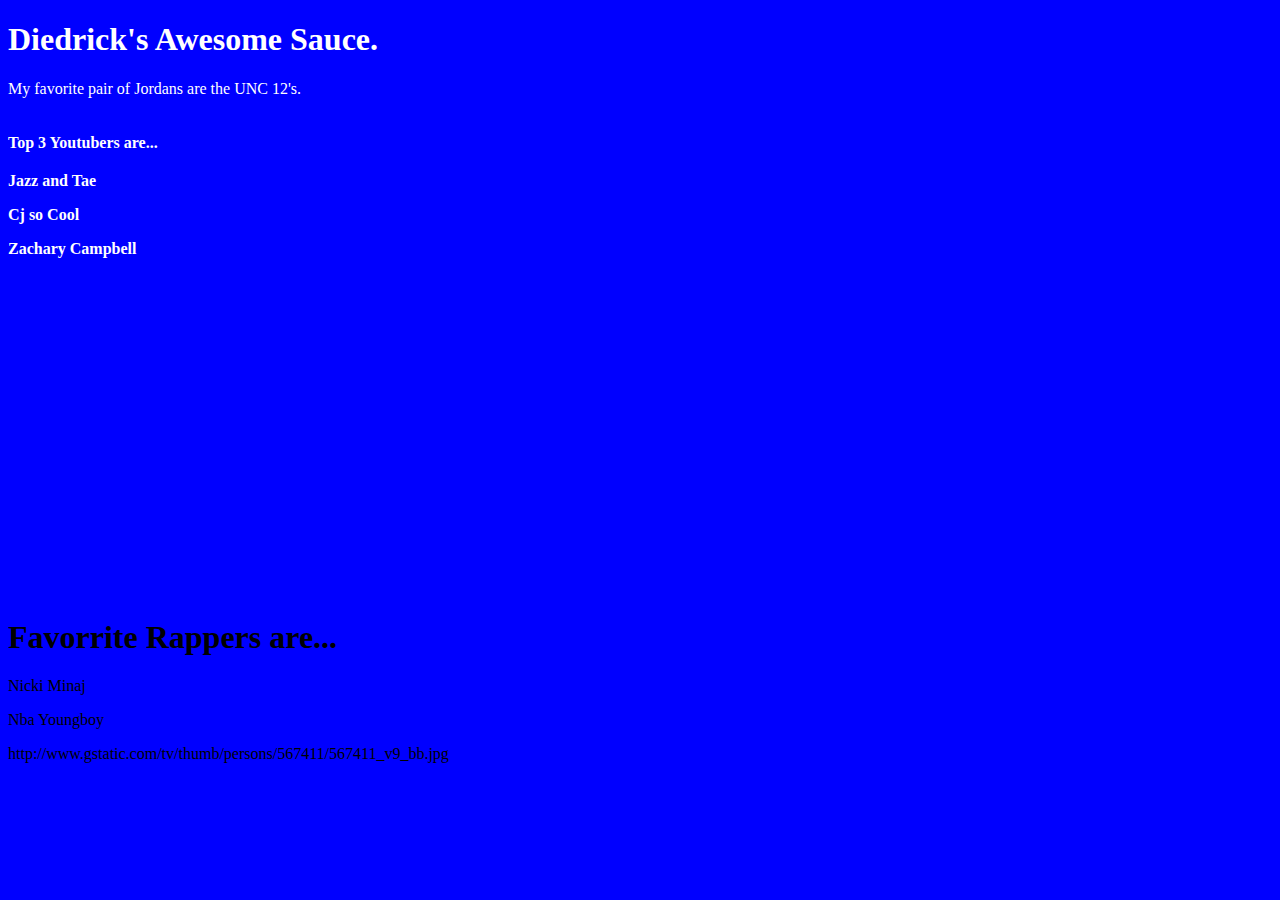
==== index.html @ 7df472a1 "Update index.html" ====
<!doctype html>
<html>
<head>
<body style="background-color:blue;">

   <title> Sneakerhead </title>
 </head>
 <body>
    <font size="3" color="white">
   <h1>Diedrick's Awesome Sauce. </h1>
   <p> My favorite pair of Jordans are the UNC 12's. </p>
   <h1>Top 3 Youtubers are...</hl>
     <p> Jazz and Tae</p> <p>Cj so Cool</p><p>Zachary Campbell</p>
</font>    
</body>
</html>
<iframe width="560" height="315" src="https://www.youtube-nocookie.com/embed/y1tJ984lNpA" frameborder="0" allow="autoplay; encrypted-media" allowfullscreen></iframe>
   <h1>Favorrite Rappers are...</h1>
   <p>Nicki Minaj</p><p>Nba Youngboy</p>
   <img>http://www.gstatic.com/tv/thumb/persons/567411/567411_v9_bb.jpg</img>
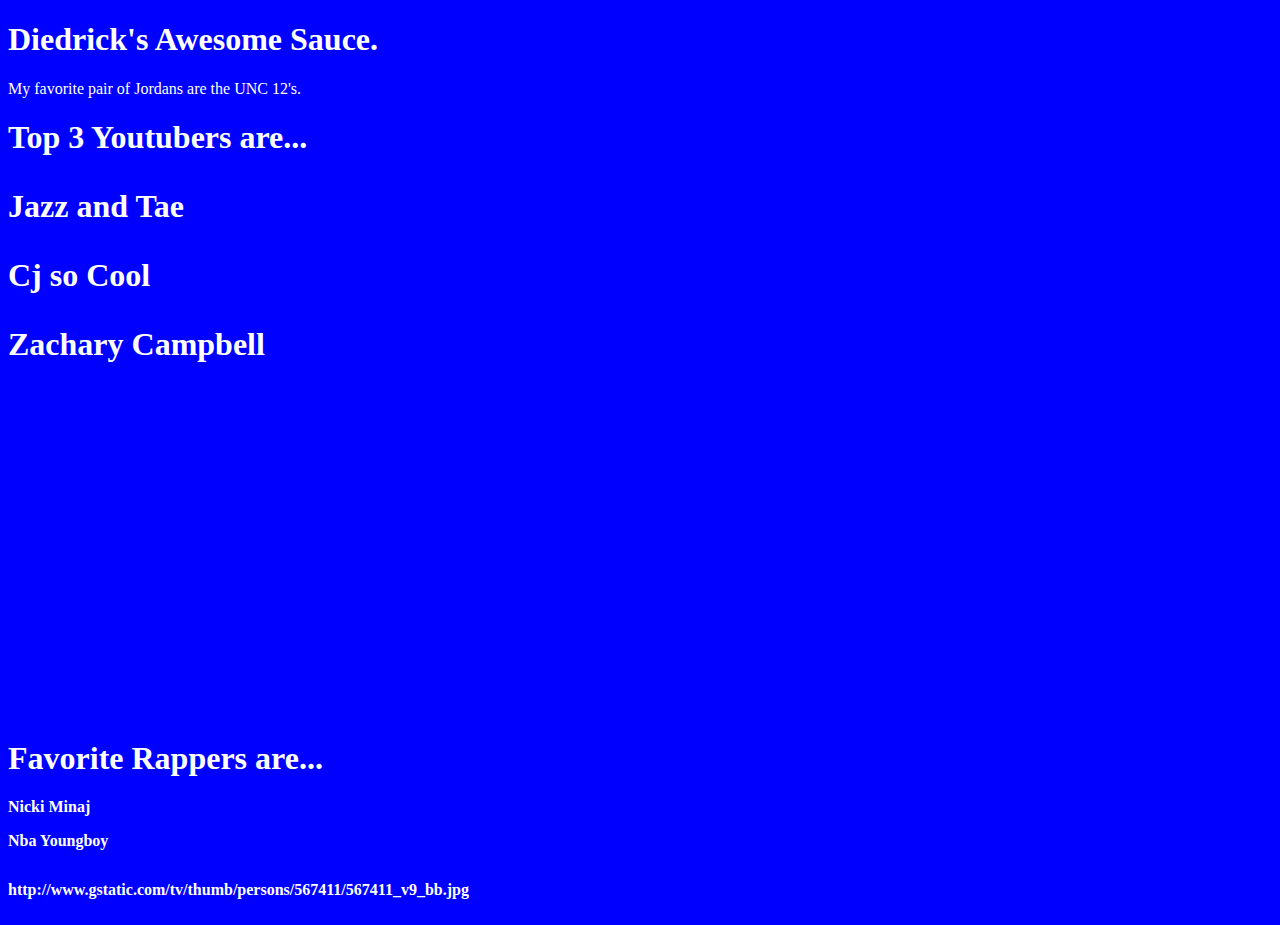
==== commit e7c9ced4: "Update index.html" ====
--- a/index.html
+++ b/index.html
@@ -10,11 +10,11 @@
    <h1>Diedrick's Awesome Sauce. </h1>
    <p> My favorite pair of Jordans are the UNC 12's. </p>
    <h1>Top 3 Youtubers are...</hl>
-     <p> Jazz and Tae</p> <p>Cj so Cool</p><p>Zachary Campbell</p>
-</font>    
+     <p> Jazz and Tae</p> <p>Cj so Cool</p><p>Zachary Campbell</p>    
 </body>
 </html>
-<iframe width="560" height="315" src="https://www.youtube-nocookie.com/embed/y1tJ984lNpA" frameborder="0" allow="autoplay; encrypted-media" allowfullscreen></iframe>
-   <h1>Favorrite Rappers are...</h1>
+<iframe width="560" height="315" src="https://www.youtube-nocookie.com/embed/y1tJ984lNpA" frameborder="0" allow="autoplay; encrypted-media"allowfullscreen></iframe>
+   <font size="3" color="white">
+   <h1>Favorite Rappers are...</h1>
    <p>Nicki Minaj</p><p>Nba Youngboy</p>
-   <img>http://www.gstatic.com/tv/thumb/persons/567411/567411_v9_bb.jpg</img>
+  http://www.gstatic.com/tv/thumb/persons/567411/567411_v9_bb.jpg
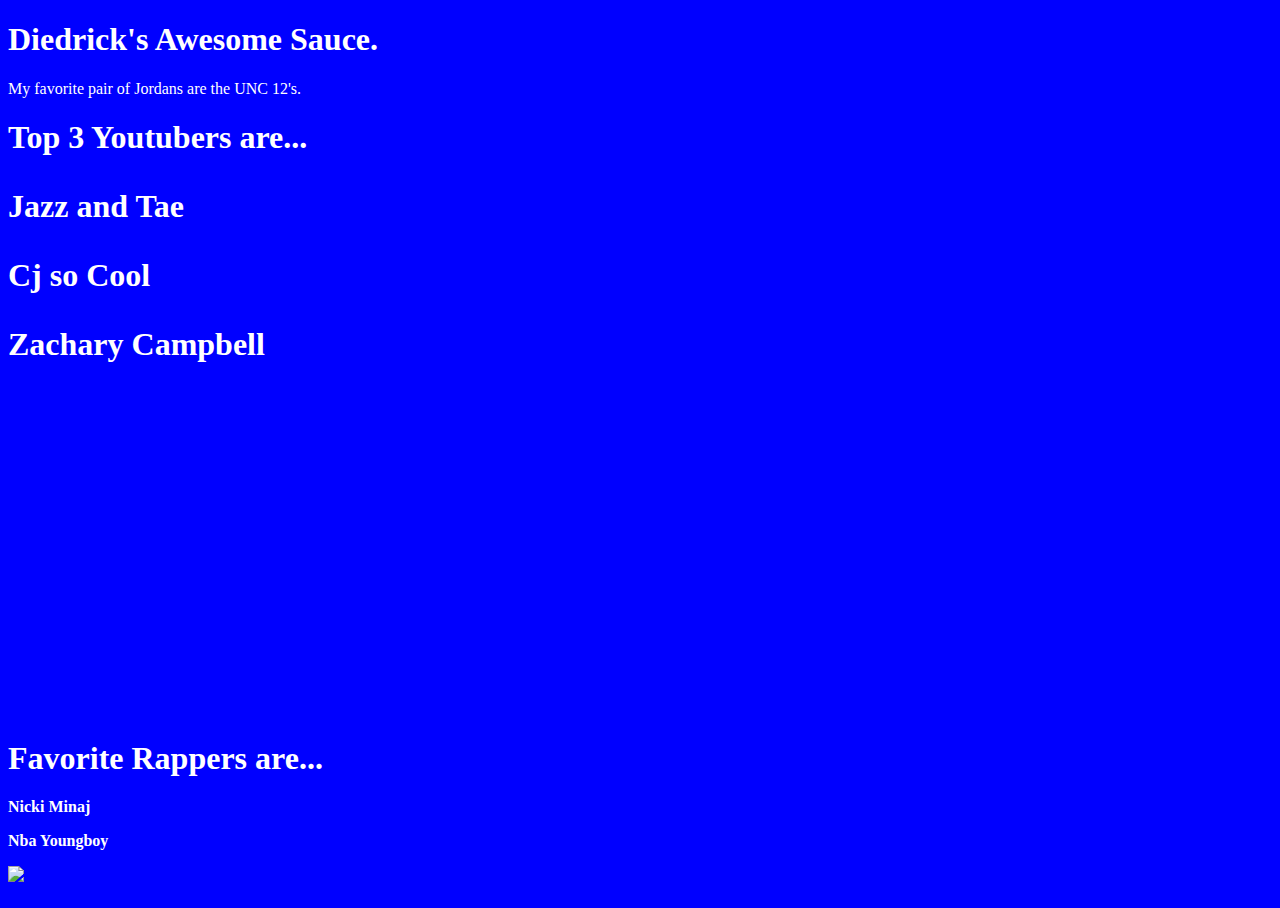
==== commit d2a47887: "Update index.html" ====
--- a/index.html
+++ b/index.html
@@ -17,4 +17,4 @@
    <font size="3" color="white">
    <h1>Favorite Rappers are...</h1>
    <p>Nicki Minaj</p><p>Nba Youngboy</p>
-  http://www.gstatic.com/tv/thumb/persons/567411/567411_v9_bb.jpg
+      <p><img src= http://www.gstatic.com/tv/thumb/persons/567411/567411_v9_bb.jpg</iframe>
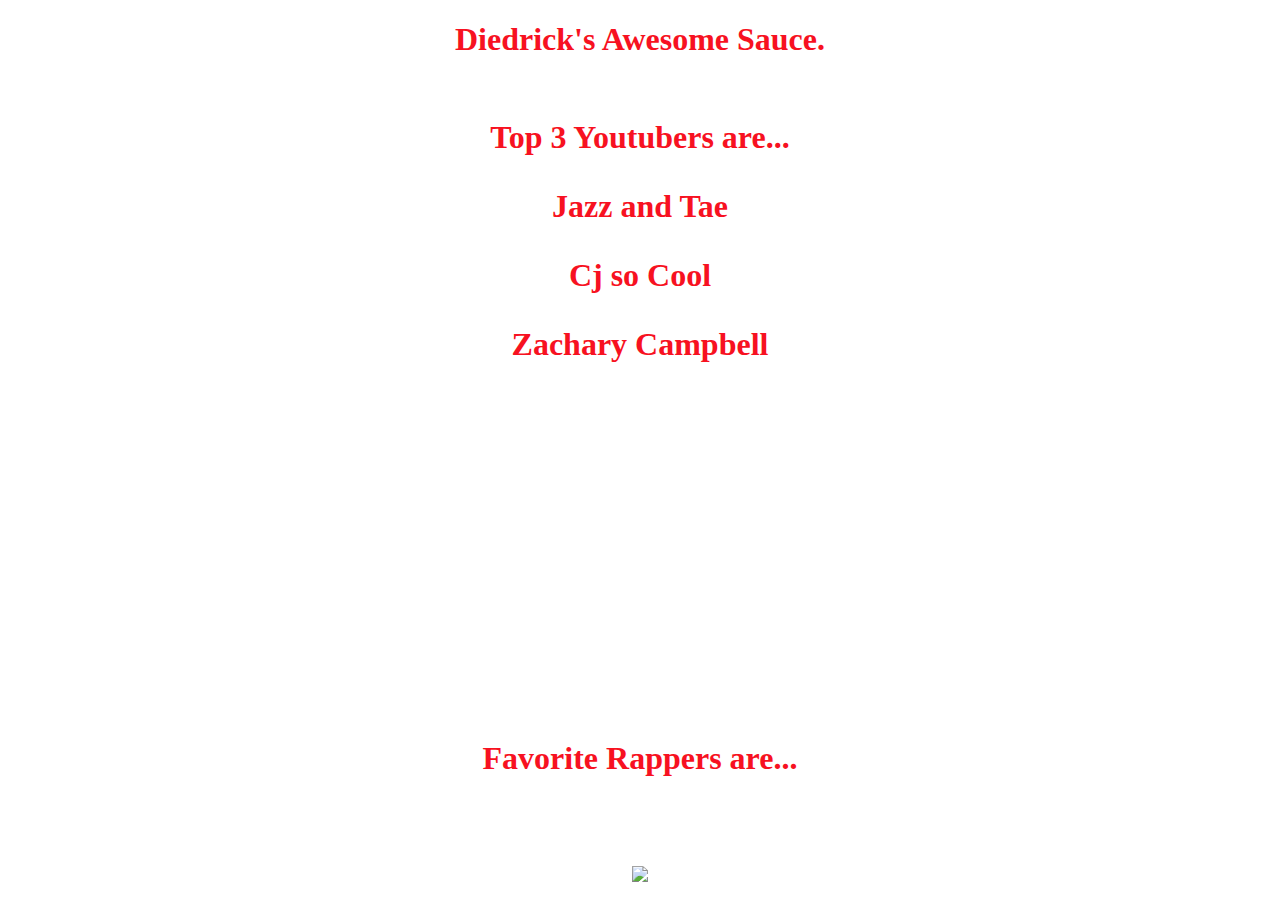
==== commit de24cc90: "Update index.html" ====
--- a/index.html
+++ b/index.html
@@ -1,9 +1,10 @@
 <!doctype html>
 <html>
 <head>
-<body style="background-color:blue;">
+   
+   <title> Sneakerhead </title>
+   <link rel="stylesheet" href="style.css">
 
-   <title> Sneakerhead </title>
  </head>
  <body>
     <font size="3" color="white">
--- a/style.css
+++ b/style.css
@@ -0,0 +1,4 @@
+h1{
+    text-align: center;
+    color:#F71121;
+}
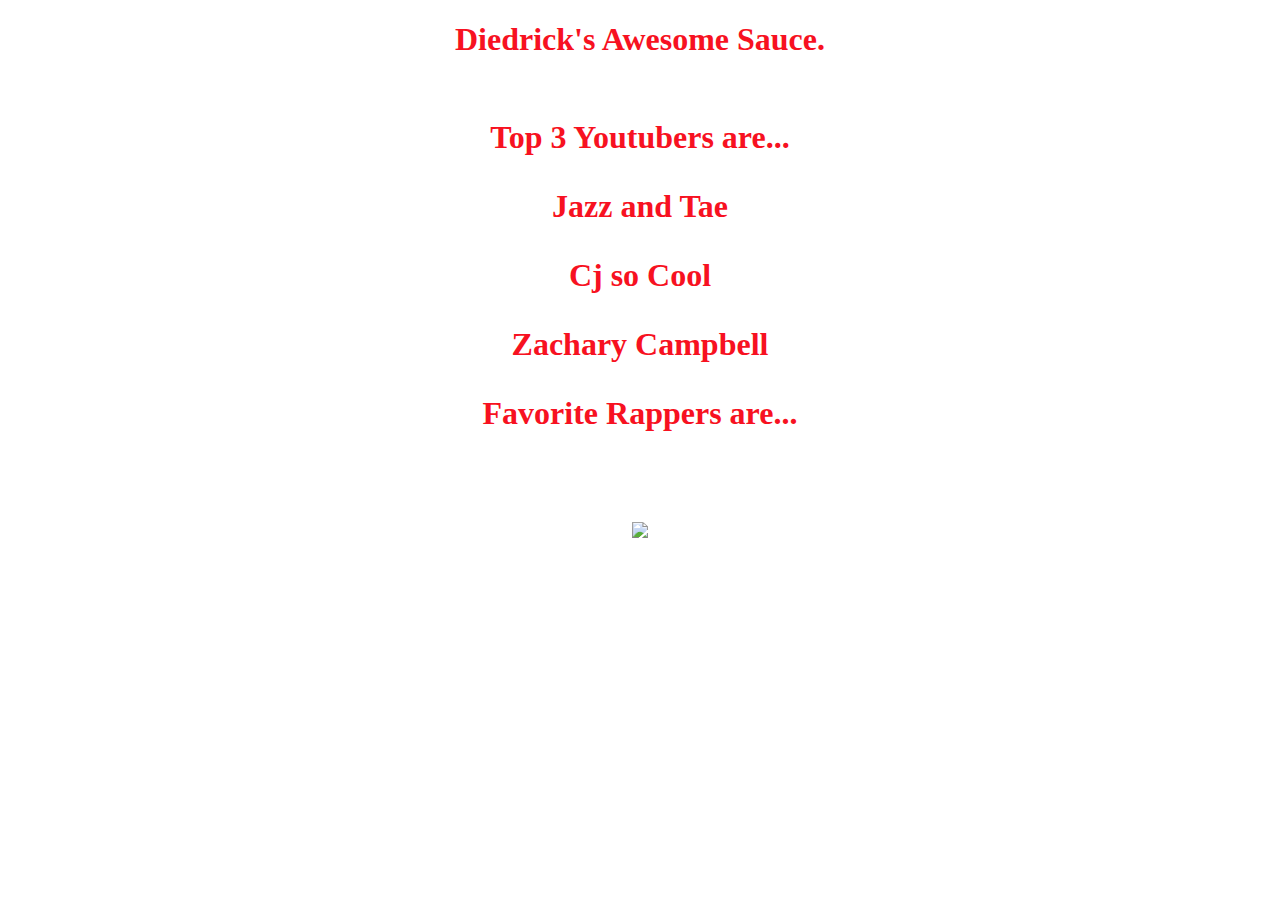
==== commit 0838deb8: "Update index.html" ====
--- a/index.html
+++ b/index.html
@@ -11,11 +11,12 @@
    <h1>Diedrick's Awesome Sauce. </h1>
    <p> My favorite pair of Jordans are the UNC 12's. </p>
    <h1>Top 3 Youtubers are...</hl>
-     <p> Jazz and Tae</p> <p>Cj so Cool</p><p>Zachary Campbell</p>    
+   <p> Jazz and Tae</p> <p>Cj so Cool</p><p>Zachary Campbell</p>
+   <font size="3" color="white">
+   <h1>Favorite Rappers are...</h1>
+   <p>Nicki Minaj</p><p>Nba Youngboy</p>
+      <p><img src="http://www.gstatic.com/tv/thumb/persons/567411/567411_v9_bb.jpg"></p> 
 </body>
 </html>
 <iframe width="560" height="315" src="https://www.youtube-nocookie.com/embed/y1tJ984lNpA" frameborder="0" allow="autoplay; encrypted-media"allowfullscreen></iframe>
-   <font size="3" color="white">
-   <h1>Favorite Rappers are...</h1>
-   <p>Nicki Minaj</p><p>Nba Youngboy</p>
-      <p><img src= http://www.gstatic.com/tv/thumb/persons/567411/567411_v9_bb.jpg</iframe>
+
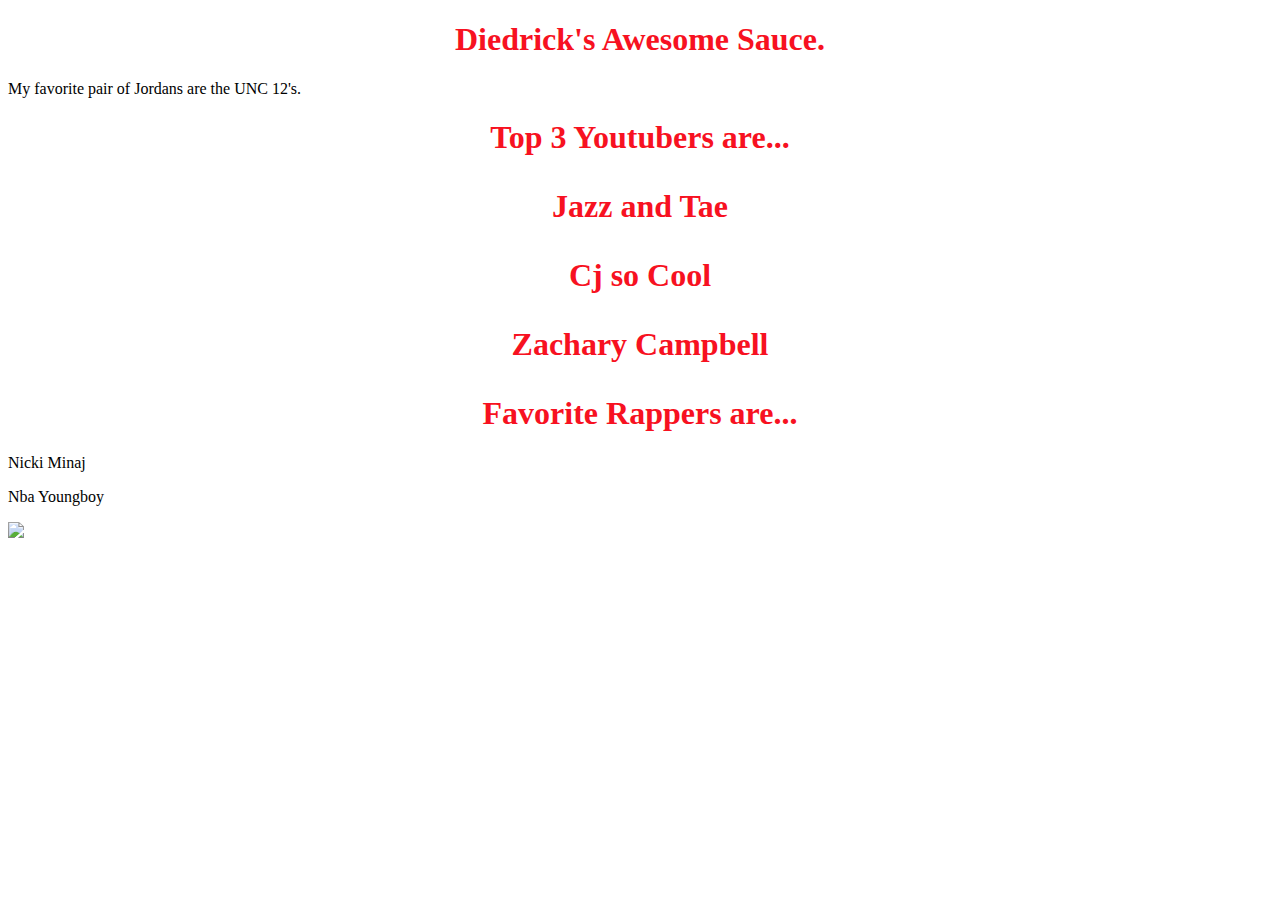
==== commit 0e811d13: "Update index.html" ====
--- a/index.html
+++ b/index.html
@@ -7,14 +7,15 @@
 
  </head>
  <body>
-    <font size="3" color="white">
    <h1>Diedrick's Awesome Sauce. </h1>
    <p> My favorite pair of Jordans are the UNC 12's. </p>
    <h1>Top 3 Youtubers are...</hl>
-   <p> Jazz and Tae</p> <p>Cj so Cool</p><p>Zachary Campbell</p>
-   <font size="3" color="white">
+   <p> Jazz and Tae</p> 
+   <p>Cj so Cool</p>
+   <p>Zachary Campbell</p>
    <h1>Favorite Rappers are...</h1>
-   <p>Nicki Minaj</p><p>Nba Youngboy</p>
+   <p>Nicki Minaj</p>
+   <p>Nba Youngboy</p>
       <p><img src="http://www.gstatic.com/tv/thumb/persons/567411/567411_v9_bb.jpg"></p> 
 </body>
 </html>
